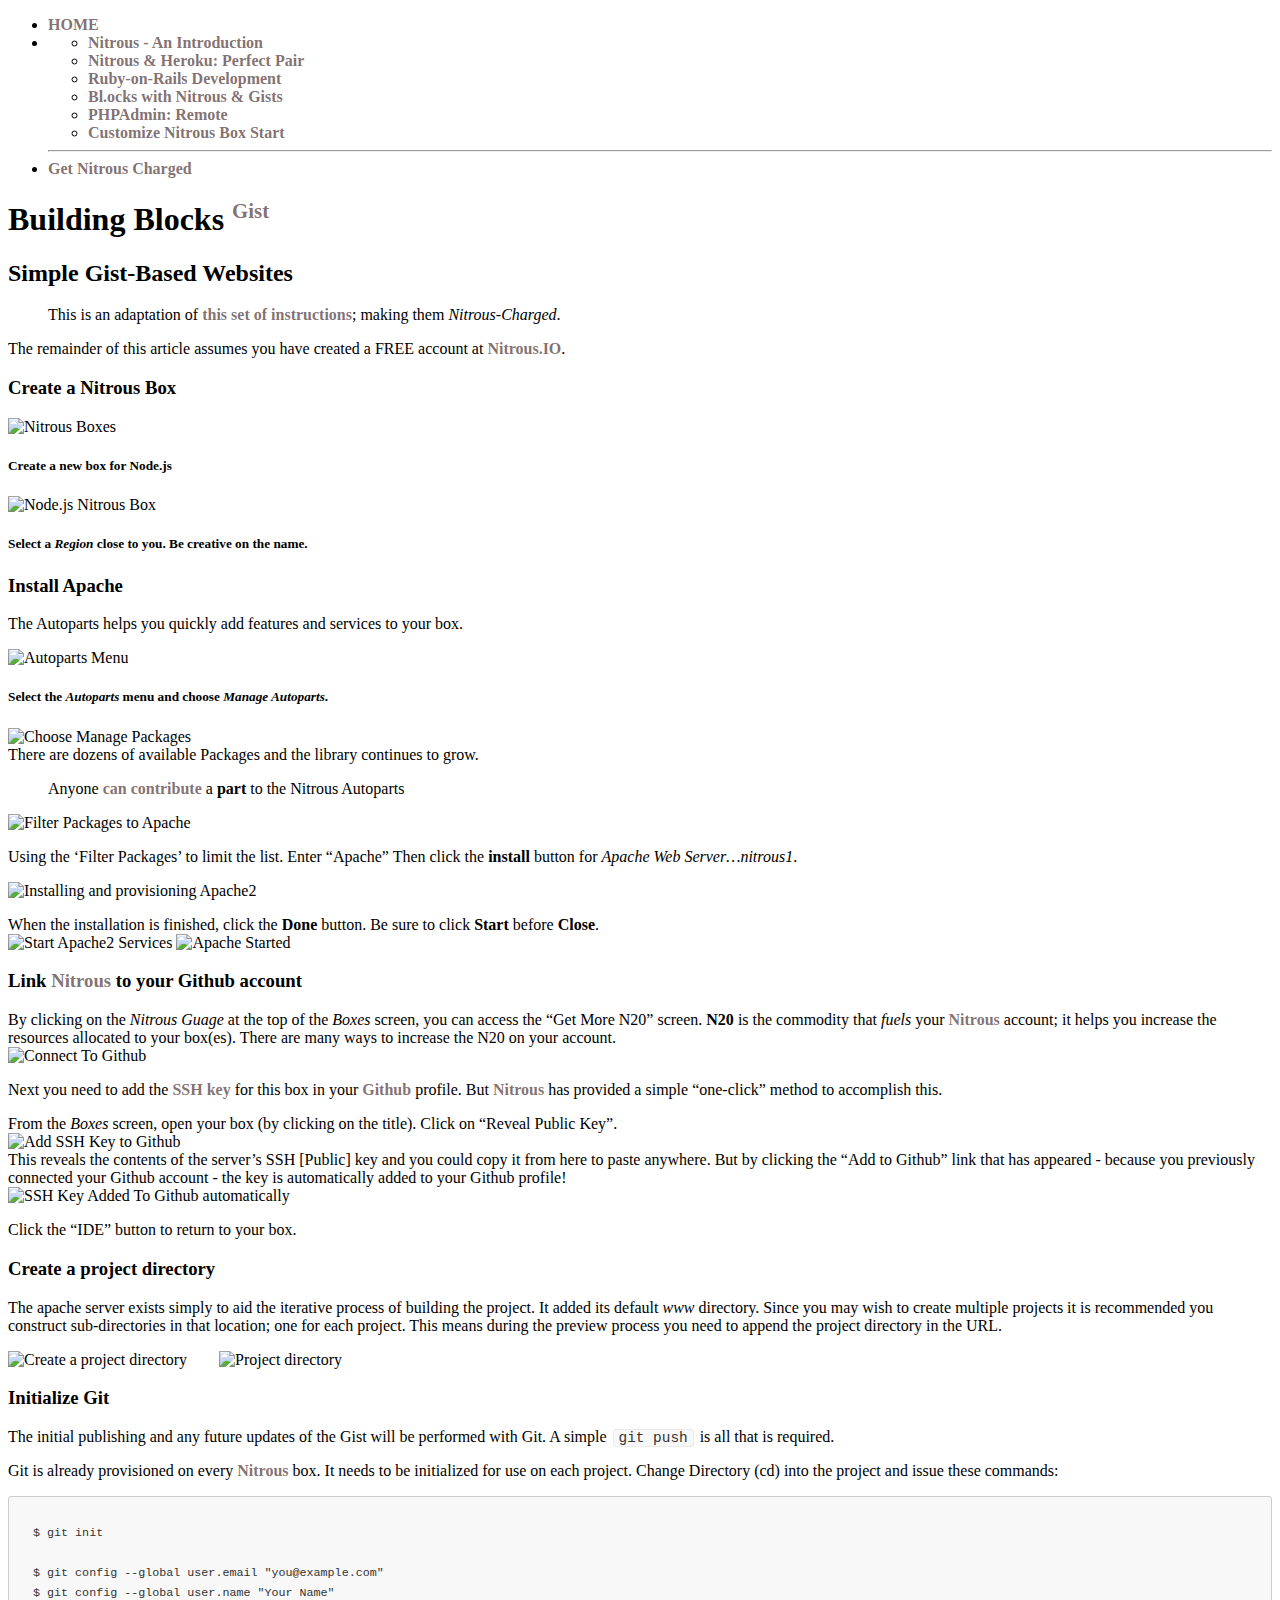
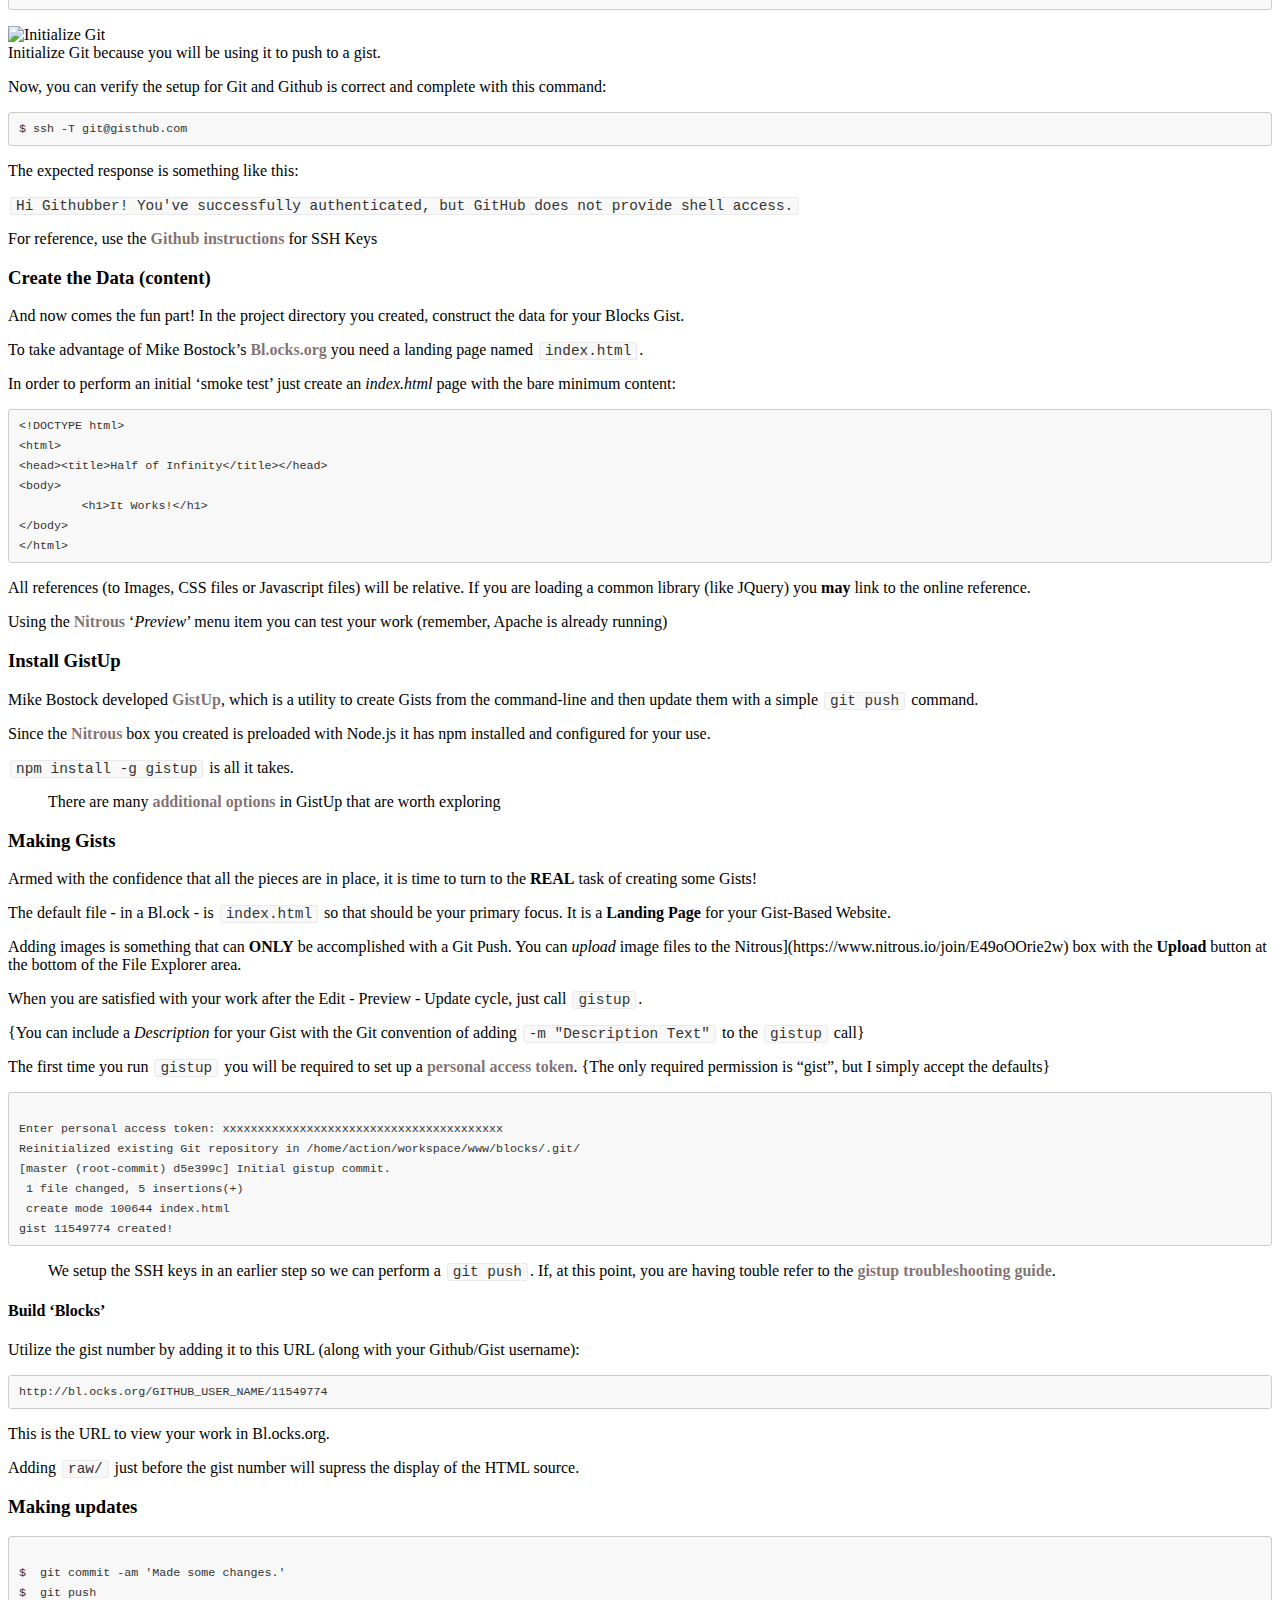
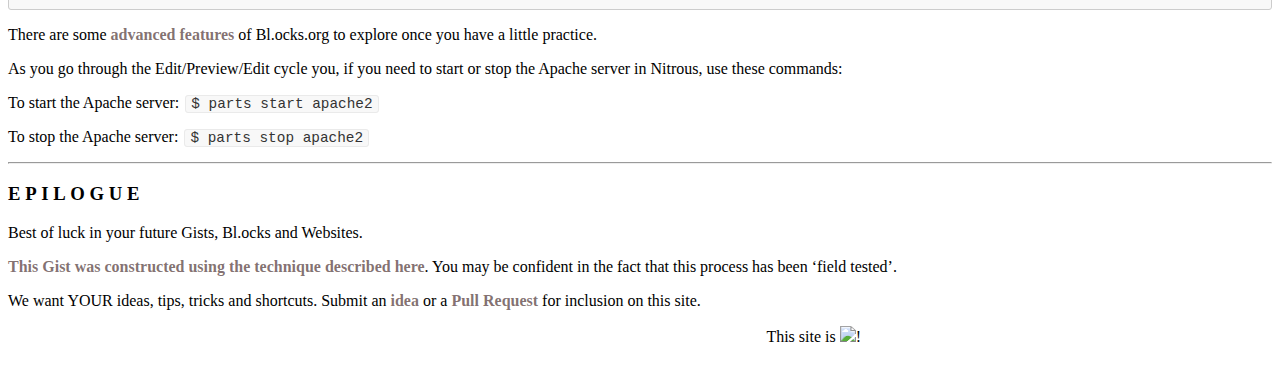
==== blocks.html @ b2d706c2 "Initial iteration of Nitrous.tips" ====
<!DOCTYPE html>
<html lang="en">
<head>
<meta charset="UTF-8" />
<title>Nitrous.Tips</title>
<!--[if lt IE 9]>
<script src="http://html5shiv.googlecode.com/svn/trunk/html5.js"></script>
<![endif]-->
<link rel="stylesheet" media="all" href="css/navstyles.css" />
<link rel="stylesheet" media="all" href="css/markdown.css" />
</head>
<body>
 
    <!-- menu -->
    <nav>
        <ul>
            <li><a href="index.html">HOME</a></li>
            <li><ul>
                <li><a href="http://www.youtube.com/embed/rWEKT1Kz1a4?autoplay=1" target="nitrous">Nitrous - An Introduction</a></li>
                <li><a href="http://www.sitepoint.com/nitrous-io-heroku-perfect-pair/" target="nitrous">Nitrous &amp; Heroku: Perfect Pair</a></li>
                <li><a href="http://www.sitepoint.com/nitrous-io-rails-development-cloud/" target="nitrous">Ruby-on-Rails Development</a></li>
               <li><a class="current_nav" href="blocks.html" target="nitrous">Bl.ocks with Nitrous &amp; Gists</a></li>
                <li><a href="phpmyadmin.html">PHPAdmin: Remote</a></li>
                <li><a href="http://blog.nitrous.io/2014/05/05/customizing-box-start.html" title="The Nitrous Blog explains how to customize the way your Nitrous Box starts" target="_blank">Customize Nitrous Box Start</a></li>
            </ul></li>
            <hr />
            <li><a class="starred" href="https://www.nitrous.io/join/E49oOOrie2w?utm_source=nitrous.io&utm_medium=copypaste&utm_campaign=referral" target="_blank">Get Nitrous Charged</a></li>
        </ul>
    </nav>
 
    <!-- blocks -->
    <article>
 
<h1>Building Blocks&nbsp;<sup><a href="http://bl.ocks.org/ParkinT/81ab793512eebf19f24a" target="nitrous" title="This is derived from a Github Gist">Gist</a></sup></h1>
<h2>Simple Gist-Based Websites</h2>
<blockquote>
<p>This is an adaptation of <a href="http://bost.ocks.org/mike/block/">this set of instructions</a>; making them <em>Nitrous-Charged</em>.</p>
</blockquote>
<p>The remainder of this article assumes you have created a FREE account at <a href="https://www.nitrous.io/join/E49oOOrie2w">Nitrous.IO</a>.</p>
<h3>Create a Nitrous Box</h3>
<p><img src="https://gist.githubusercontent.com/ParkinT/81ab793512eebf19f24a/raw/b4668c63d1017608e76f67a4c9868f3eca652664/Boxes_none.png" alt="Nitrous Boxes" /></p>
<h5>Create a new box for Node.js</h5>
<p><img src="https://gist.github.com/ParkinT/81ab793512eebf19f24a/raw/3695a8d487bf0edfe4f3503054be1e0c3d9ed39d/Boxes_new_Nodejs.png" alt="Node.js Nitrous Box" /></p>
<h5>Select a <em>Region</em> close to you. Be creative on the name.</h5>
<h3>Install Apache</h3>
<p>The Autoparts helps you quickly add features and services to your box.</p>
<p><img src="https://gist.github.com/ParkinT/81ab793512eebf19f24a/raw/79a32c9b3dfd92e4319c760a57ce32f41b5a0512/Autoparts_Menu.png" alt="Autoparts Menu" /></p>
<h5>Select the <em>Autoparts</em> menu and choose <em>Manage Autoparts</em>.</h5>
<p><img src="https://gist.github.com/ParkinT/81ab793512eebf19f24a/raw/28bec05c80e33f438da8afb190e19fa2508fbb28/Autoparts_Packages.png" alt="Choose Manage Packages" /><br />There are dozens of available Packages and the library continues to grow.</p>
<blockquote>
<p>Anyone <a href="https://github.com/nitrous-io/autoparts/blob/master/docs/contributing.md">can contribute</a> a <strong>part</strong> to the Nitrous Autoparts </p>
</blockquote>
<p><img src="https://gist.github.com/ParkinT/81ab793512eebf19f24a/raw/c416e7b03662a94dae69447154b59e2c81554f2e/Autoparts_apache.png" alt="Filter Packages to Apache" /></p>
<p>Using the &#8216;Filter Packages&#8217; to limit the list. Enter &#8220;Apache&#8221;
Then click the <strong>install</strong> button for <em>Apache Web Server&#8230;nitrous1</em>.</p>
<p><img src="https://gist.github.com/ParkinT/81ab793512eebf19f24a/raw/71191794734fbd7b52b1e6288d910607f4d6f77b/Autoparts_apache_install_completed.png" alt="Installing and provisioning Apache2" /></p>
<p>When the installation is finished, click the <strong>Done</strong> button.  Be sure to click <strong>Start</strong> before <strong>Close</strong>.<br />
<img src="https://gist.github.com/ParkinT/81ab793512eebf19f24a/raw/faedba4827ebf197e9ff59b87d38938215602177/Autoparts_apache_START.png" alt="Start Apache2 Services" />
<img src="https://gist.github.com/ParkinT/81ab793512eebf19f24a/raw/4e10b1d2d663b7d1a776d3f4dfeff4fc95054f1c/Autoparts_apache_started.png" alt="Apache Started" /></p>
<h3>Link <a href="https://www.nitrous.io/join/E49oOOrie2w">Nitrous</a> to your Github account</h3>
<p>By clicking on the <em>Nitrous Guage</em> at the top of the <em>Boxes</em> screen, you can access the &#8220;Get More N20&#8221; screen. <strong>N20</strong> is the commodity that <em>fuels</em> your <a href="https://www.nitrous.io/join/E49oOOrie2w">Nitrous</a> account; it helps you increase the resources allocated to your box(es). There are many ways to increase the N20 on your account.<br />
<img src="https://gist.githubusercontent.com/ParkinT/81ab793512eebf19f24a/raw/nitrous_connectToGithub.png" alt="Connect To Github" /></p>
<p>Next you need to add the <a href="https://help.github.com/articles/generating-ssh-keys">SSH key</a> for this box in your <a href="http://github.com">Github</a> profile. But <a href="https://www.nitrous.io/join/E49oOOrie2w">Nitrous</a> has provided a simple &#8220;one-click&#8221; method to accomplish this.</p>
<p>From the <em>Boxes</em> screen, open your box (by clicking on the title). Click on &#8220;Reveal Public Key&#8221;.<br />
<img src="https://gist.github.com/ParkinT/81ab793512eebf19f24a/raw/15da49a8f140481026969daf6ae42739fd2b525f/Boxes_addSSHkey.png" alt="Add SSH Key to Github" /><br />
This reveals the contents of the server&#8217;s SSH [Public] key and you could copy it from here to paste anywhere. But by clicking the &#8220;Add to Github&#8221; link that has appeared - because you previously connected your Github account - the key is automatically added to your Github profile!<br />
<img src="https://gist.github.com/ParkinT/81ab793512eebf19f24a/raw/3a4205253cd674ff2879b5ccce1c5da639f084e7/Boxes_addedToGithub.png" alt="SSH Key Added To Github automatically" /></p>
<p>Click the &#8220;IDE&#8221; button to return to your box.</p>
<h3>Create a project directory</h3>
<p>The apache server exists simply to aid the iterative process of building the project. It added its default <em>www</em> directory. Since you may wish to create multiple projects it is recommended you construct sub-directories in that location; one for each project. This means during the preview process you need to append the project directory in the URL.</p>
<p><img src="https://gist.githubusercontent.com/ParkinT/81ab793512eebf19f24a/raw/www_new_folder.png" alt="Create a project directory" />&nbsp;&nbsp;&nbsp;&nbsp;&nbsp;&nbsp;&nbsp;&nbsp;<img src="www_blocks.png" alt="Project directory" /></p>
<h3>Initialize Git</h3>
<p>The initial publishing and any future updates of the Gist will be performed with Git. A simple <code>git push</code> is all that is required.</p>
<p>Git is already provisioned on every <a href="https://www.nitrous.io/join/E49oOOrie2w">Nitrous</a> box. It needs to be initialized for use on each project.
Change Directory (cd) into the project and issue these commands:</p>
<pre><code class="bash">
  $ git init
                                                                                                       
  $ git config --global user.email &quot;you@example.com&quot;                                                      
  $ git config --global user.name &quot;Your Name&quot;</code></pre>
<p><img src="https://gist.github.com/ParkinT/81ab793512eebf19f24a/raw/a25d3575aaa4ce0b9a6075f63539b823904263d3/git_init_steps.png" alt="Initialize Git" /><br />Initialize Git because you will be using it to push to a gist.</p>
<p>Now, you can verify the setup for Git and Github is correct and complete with this command:</p>
<pre><code class="bash">$ ssh -T git@gisthub.com</code></pre>
<p>The expected response is something like this:</p>
<p><code>Hi Githubber! You've successfully authenticated, but GitHub does not provide shell access.</code></p>
<p>For reference, use the <a href="https://help.github.com/articles/generating-ssh-keys">Github instructions</a> for SSH Keys</p>
<h3>Create the Data (content)</h3>
<p>And now comes the fun part! In the project directory you created, construct the data for your Blocks Gist.</p>
<p>To take advantage of Mike Bostock&#8217;s <a href="http://http://bl.ocks.org/">Bl.ocks.org</a> you need a landing page named <code>index.html</code>.</p>
<p>In order to perform an initial &#8216;smoke test&#8217; just create an <em>index.html</em> page with the bare minimum content:</p>
<pre><code class="html">&lt;!DOCTYPE html&gt;
&lt;html&gt;
&lt;head&gt;&lt;title&gt;Half of Infinity&lt;/title&gt;&lt;/head&gt;
&lt;body&gt;
	&lt;h1&gt;It Works!&lt;/h1&gt;
&lt;/body&gt;
&lt;/html&gt;</code></pre>
<p>All references (to Images, CSS files or Javascript files) will be relative. If you are loading a common library (like JQuery) you <strong>may</strong> link to the online reference.</p>
<p>Using the <a href="https://www.nitrous.io/join/E49oOOrie2w">Nitrous</a> &#8216;<em>Preview</em>&#8217; menu item you can test your work (remember, Apache is already running)</p>
<h3>Install GistUp</h3>
<p>Mike Bostock developed <a href="https://github.com/mbostock/gistup">GistUp</a>, which is a utility to create Gists from the command-line and then update them with a simple <code>git push</code> command.</p>
<p>Since the <a href="https://www.nitrous.io/join/E49oOOrie2w">Nitrous</a> box you created is preloaded with Node.js it has npm installed and configured for your use.</p>
<p><code>npm install -g gistup</code> is all it takes.</p>
<blockquote>
<p>There are many <a href="https://github.com/mbostock/gistup#usage">additional options</a> in GistUp that are worth exploring</p>
</blockquote>
<h3>Making Gists</h3>
<p>Armed with the confidence that all the pieces are in place, it is time to turn to the <strong>REAL</strong> task of creating some Gists!</p>
<p>The default file - in a Bl.ock - is <code>index.html</code> so that should be your primary focus. It is a <strong>Landing Page</strong> for your Gist-Based Website.</p>
<p>Adding images is something that can <strong>ONLY</strong> be accomplished with a Git Push. You can <em>upload</em> image files to the Nitrous](https://www.nitrous.io/join/E49oOOrie2w) box with the <strong>Upload</strong> button at the bottom of the File Explorer area.</p>
<p>When you are satisfied with your work after the Edit - Preview - Update cycle, just call <code>gistup</code>.</p>
<p>{You can include a <em>Description</em> for your Gist with the Git convention of adding <code>-m &quot;Description Text&quot;</code> to the <code>gistup</code> call}</p>
<p>The first time you run <code>gistup</code> you will be required to set up a <a href="https://github.com/settings/applications">personal access token</a>. {The only required permission is &#8220;gist&#8221;, but I simply accept the defaults}</p>
<pre><code class="bash">
Enter personal access token: xxxxxxxxxxxxxxxxxxxxxxxxxxxxxxxxxxxxxxxx
Reinitialized existing Git repository in /home/action/workspace/www/blocks/.git/
[master (root-commit) d5e399c] Initial gistup commit.                                                              
 1 file changed, 5 insertions(+)                                                              
 create mode 100644 index.html                                                              
gist 11549774 created!</code></pre>
<blockquote>
<p>We setup the SSH keys in an earlier step so we can perform a <code>git push</code>. If, at this point, you are having touble refer to the <a href="https://github.com/mbostock/gistup#troubleshooting">gistup troubleshooting guide</a>.</p>
</blockquote>
<h4>Build &#8216;Blocks&#8217;</h4>
<p>Utilize the gist number by adding it to this URL (along with your Github/Gist username):</p>
<pre><code>http://bl.ocks.org/GITHUB_USER_NAME/11549774</code></pre>
<p>This is the URL to view your work in Bl.ocks.org.</p>
<p>Adding <code>raw/</code> just before the gist number will supress the display of the HTML source.</p>
<h3>Making updates</h3>
<pre><code class="bash">
$  git commit -am &apos;Made some changes.&apos;
$  git push
</code></pre>
<p>There are some <a href="http://bost.ocks.org/mike/block/#advanced">advanced features</a> of Bl.ocks.org to explore once you have a little practice.</p>
<p>As you go through the Edit/Preview/Edit cycle you, if you need to start or stop the Apache server in Nitrous, use these commands:</p>
<p>To start the Apache server:
<code>$ parts start apache2</code></p>
<p>To stop the Apache server:
<code>$ parts stop apache2</code></p>
<hr />
<h3>E&nbsp;P&nbsp;I&nbsp;L&nbsp;O&nbsp;G&nbsp;U&nbsp;E</h3>
<p>Best of luck in your future Gists, Bl.ocks and Websites.</p>
<p><a href="http://bl.ocks.org/ParkinT/raw/81ab793512eebf19f24a/" target="_blank" title="View this as a Bl.ock">This Gist was constructed using the technique described here</a>. You may be confident in the fact that this process has been &#8216;field tested&#8217;.</p>
  <footer>
    <p>We want YOUR ideas, tips, tricks and shortcuts.  Submit an <a href="https://github.com/ParkinT/nitrous.tips/issues/new" target="github">idea</a> or a <a href="https://github.com/ParkinT/nitrous.tips/fork" target="github">Pull Request</a> for inclusion on this site.<p style="padding-left: 60%;">This site is <a href="https://www.nitrous.io/hack_button?source=embed&runtime=rails&repo=ParkinT%2Fnitrous.tips.git" target="_blank"><img src="https://gist.githubusercontent.com/ParkinT/22e59e6b450d4694431a/raw/d2bde10f78da6fd5b438f0cb726b09f527d48bbf/NitrousCharged.png" /></a>!</p>
</footer>
   </article>
 
</body>
</html>
---- css/markdown.css ----
sup
{
	font-size: 65%;
}

a
{
	text-decoration: none;
}

a, a:visited, a:link
{
	color: rgba(60, 30, 30, 0.65);
	font-weight: bolder;
}

a:hover, a:active
{
	color: red;
}

.code_block
{
	background-color: white !important;
	padding: 0 1em !important;
	font-family: Consolas, Monaco, 'Andale Mono', monospace !important;
	line-height: 24px !important;
	white-space: pre !important;
	border-left: 2px solid green;
}

/* from Github style */
code, tt {
    margin: 0 2px;
    padding: 0 5px;
    white-space: nowrap;
    border: 1px solid #eaeaea;
    background-color: #f8f8f8;
    border-radius: 3px;
    font-family: Consolas, 'Liberation Mono', Courier, monospace;
    font-size: 90%;
    color: #333
}

pre>code {
    margin: 0;
    padding: 0;
    white-space: pre;
    border: 0;
    background: transparent
}

.highlight pre {
    background-color: #f8f8f8;
    border: 1px solid #ccc;
    font-size: 13px;
    line-height: 19px;
    overflow: auto;
    padding: 6px 10px;
    border-radius: 3px
}

pre {
    background-color: #f8f8f8;
    border: 1px solid #ccc;
    font-size: 13px;
    line-height: 19px;
    overflow: auto;
    padding: 6px 10px;
    border-radius: 3px
}

pre code, pre tt {
    background-color: transparent;
    border: 0
}
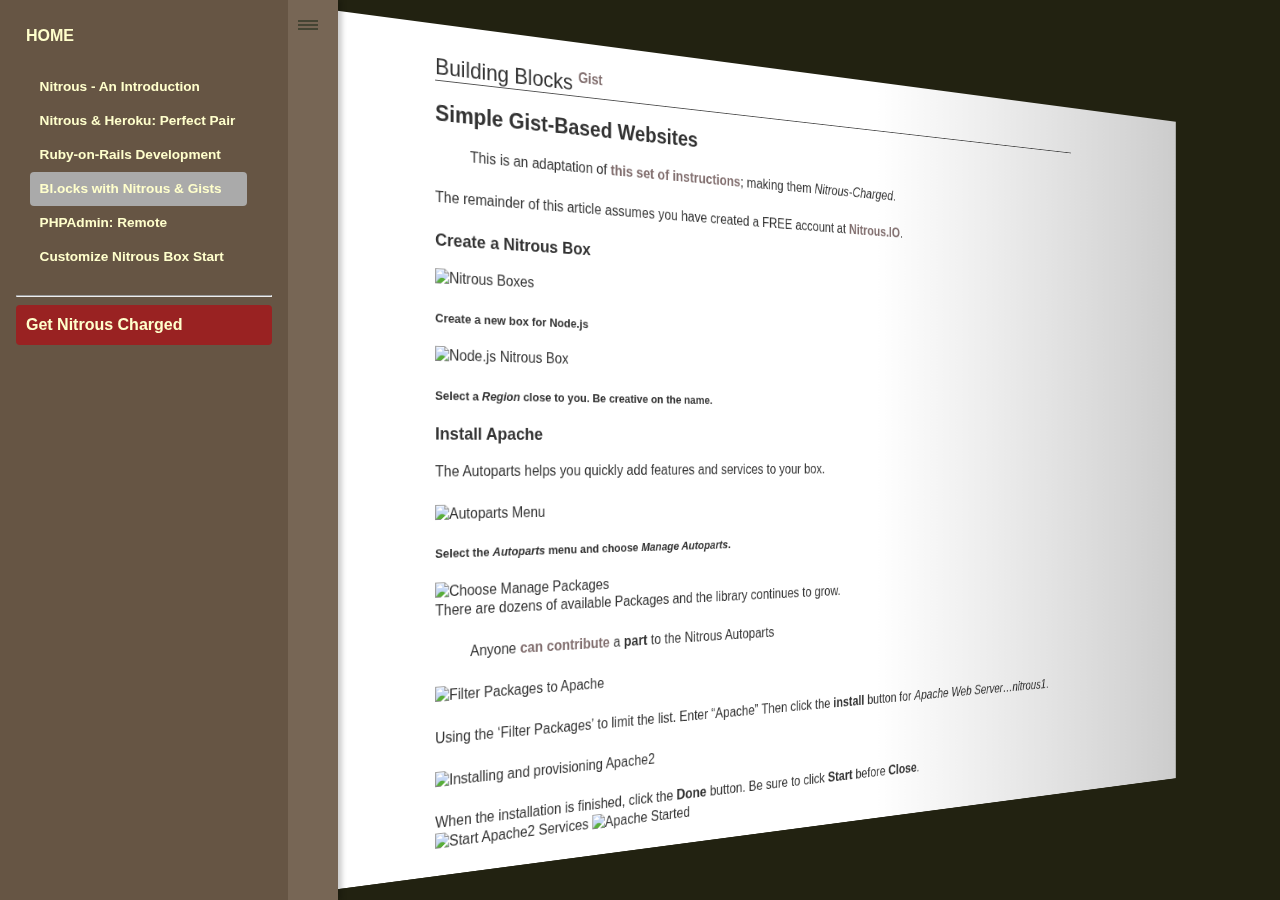
==== commit ae26477e: "Moved ALL articles to 'local link'. Eliminated the calls to external pages by embedding the external" ====
--- a/blocks.html
+++ b/blocks.html
@@ -6,8 +6,8 @@
 <!--[if lt IE 9]>
 <script src="http://html5shiv.googlecode.com/svn/trunk/html5.js"></script>
 <![endif]-->
-<link rel="stylesheet" media="all" href="css/navstyles.css" />
-<link rel="stylesheet" media="all" href="css/markdown.css" />
+<link rel="stylesheet" media="all" href="navstyles.css" />
+<link rel="stylesheet" media="all" href="markdown.css" />
 </head>
 <body>
  
@@ -16,7 +16,7 @@
         <ul>
             <li><a href="index.html">HOME</a></li>
             <li><ul>
-                <li><a href="http://www.youtube.com/embed/rWEKT1Kz1a4?autoplay=1" target="nitrous">Nitrous - An Introduction</a></li>
+                <li><a href="intro.html" target="nitrous">Nitrous - An Introduction</a></li>
                 <li><a href="http://www.sitepoint.com/nitrous-io-heroku-perfect-pair/" target="nitrous">Nitrous &amp; Heroku: Perfect Pair</a></li>
                 <li><a href="http://www.sitepoint.com/nitrous-io-rails-development-cloud/" target="nitrous">Ruby-on-Rails Development</a></li>
                <li><a class="current_nav" href="blocks.html" target="nitrous">Bl.ocks with Nitrous &amp; Gists</a></li>
--- a/navstyles.css
+++ b/navstyles.css
@@ -0,0 +1,198 @@
+/* Revealing 3D Menu CSS */
+body
+{
+	font-family: sans-serif;
+	font-size: 100%;
+	padding: 0;
+	margin: 0;
+	color: #333;
+	background-color: #221;
+}
+
+/* main page */
+article
+{
+	position: fixed;
+	width: 70%;
+	left: 0;
+	top: 0;
+	right: 0;
+	bottom: 0;
+	padding: 30px 15%;
+	background-color: #fff;
+	overflow: auto;
+	z-index: 0;
+	-webkit-transform-origin: 0 50%;
+	-moz-transform-origin: 0 50%;
+	-ms-transform-origin: 0 50%;
+	-o-transform-origin: 0 50%;
+	transform-origin: 0 50%;
+}
+
+
+article:after
+{
+	position: absolute;
+	content: ' ';
+	left: 100%;
+	top: 0;
+	right: 0;
+	bottom: 0;
+	background-image: -webkit-linear-gradient(right, rgba(0,0,0,0.2) 0%, transparent 100%);
+	background-image: -moz-linear-gradient(right, rgba(0,0,0,0.2) 0%, transparent 100%);
+	background-image: -ms-linear-gradient(right, rgba(0,0,0,0.2) 0%, transparent 100%);
+	background-image: -o-linear-gradient(right, rgba(0,0,0,0.2) 0%, transparent 100%);
+	background-image: linear-gradient(right, rgba(0,0,0,0.2) 0%, transparent 100%);
+	pointer-events: none;
+}
+
+/* navigation */
+nav
+{
+	position: fixed;
+	left: -18em;
+	top: 0;
+	bottom: 0;
+	background-color: #654;
+	border-right: 50px solid #765;
+	box-shadow: 4px 0 5px rgba(0,0,0,0.2);
+	z-index: 1;
+	cursor: pointer;
+}
+
+nav:after {
+  content: '';
+  position: absolute;
+  right: -30px;
+  top: 1.25em;
+  width: 1.25em;
+  height: 0.15em;
+  background: #443;
+  box-shadow: 
+    0 0.25em 0 0 #443,
+    0 0.5em 0 0 #443;
+}
+
+nav ul
+{
+	width: 16em;
+	list-style-type: none;
+	margin: 0;
+	padding: 1em;
+}
+
+nav ul ul
+{
+	font-size: 85%;
+}
+
+nav a:link, nav a:visited
+{
+	display: block;
+	width: 100%;
+	font-weight: bold;
+	line-height: 2.5em;
+	text-indent: 10px;
+	text-decoration: none;
+	color: #ffc;
+	border-radius: 4px;
+	outline: 0 none;
+}
+
+nav a:hover, nav a:focus
+{
+	color: #fff;
+	background-color: #543;
+	text-shadow: 0 0 4px #fff;
+	box-shadow: inset 0 2px 2px rgba(0,0,0,0.2);
+}
+
+li > a > span /* external link, represented by a <span>&gt;</span> before the closing </a>
+{
+	padding: 0;
+	margin: 0 0 0 1em;
+	color: #654;
+}
+
+/* hovering */
+article, article:after, nav, nav *
+{
+	-webkit-transition: all 600ms ease;
+	-moz-transition: all 600ms ease;
+	-ms-transition: all 600ms ease;
+	-o-transition: all 600ms ease;
+	transition: all 600ms ease;
+}
+
+nav:hover
+{
+	left: 0;
+}
+
+nav:hover ~ article
+{
+	-webkit-transform: translateX(16em) perspective(600px) rotateY(10deg);
+	-moz-transform: translateX(16em) perspective(600px) rotateY(10deg);
+	-ms-transform: translateX(16em) perspective(600px) rotateY(10deg);
+	-o-transform: translateX(16em) perspective(600px) rotateY(10deg);
+	transform: translateX(16em) perspective(600px) rotateY(10deg);
+}
+
+nav:hover ~ article:after
+{
+	left: 60%;
+}
+
+a.current_nav, a.current_nav:hover
+{
+	background-color: #aaa;
+	color: #543;
+}
+
+a.starred, a.starred:hover
+{
+	background-color: #922;
+	color: #433;
+}
+
+/* typography */
+footer
+{
+	margin-top: 2em;
+	border-top: 1px dotted #999;
+}
+
+h1
+{
+	font-size: 1.5em;
+	font-weight: normal;
+	margin: 0 0 0.2em 0;
+	border-bottom: 1px solid #555;
+}
+
+p
+{
+	line-height: 1.3em;
+	margin: 0 0 1.5em 0;
+}
+
+#video
+{
+	width: 100%;
+	height: 100%;
+	border: 0;
+}
+
+#video_link
+{
+	border: 1px #999 solid;
+	font-size: 130%;
+	background-color: #888;
+}
+
+#video_link input[type="text"]
+{
+	 width: 90%	; margin-left: 5%;font-size: 130%;
+	 background-color: inherit;
+	 border: 0;
+}
--- a/markdown.css
+++ b/markdown.css
@@ -0,0 +1,77 @@
+
+sup
+{
+	font-size: 65%;
+}
+
+a
+{
+	text-decoration: none;
+}
+
+a, a:visited, a:link
+{
+	color: rgba(60, 30, 30, 0.65);
+	font-weight: bolder;
+}
+
+a:hover, a:active
+{
+	color: red;
+}
+
+.code_block
+{
+	background-color: white !important;
+	padding: 0 1em !important;
+	font-family: Consolas, Monaco, 'Andale Mono', monospace !important;
+	line-height: 24px !important;
+	white-space: pre !important;
+	border-left: 2px solid green;
+}
+
+/* from Github style */
+code, tt {
+    margin: 0 2px;
+    padding: 0 5px;
+    white-space: nowrap;
+    border: 1px solid #eaeaea;
+    background-color: #f8f8f8;
+    border-radius: 3px;
+    font-family: Consolas, 'Liberation Mono', Courier, monospace;
+    font-size: 90%;
+    color: #333
+}
+
+pre>code {
+    margin: 0;
+    padding: 0;
+    white-space: pre;
+    border: 0;
+    background: transparent
+}
+
+.highlight pre {
+    background-color: #f8f8f8;
+    border: 1px solid #ccc;
+    font-size: 13px;
+    line-height: 19px;
+    overflow: auto;
+    padding: 6px 10px;
+    border-radius: 3px
+}
+
+pre {
+    background-color: #f8f8f8;
+    border: 1px solid #ccc;
+    font-size: 13px;
+    line-height: 19px;
+    overflow: auto;
+    padding: 6px 10px;
+    border-radius: 3px
+}
+
+pre code, pre tt {
+    background-color: transparent;
+    border: 0
+}
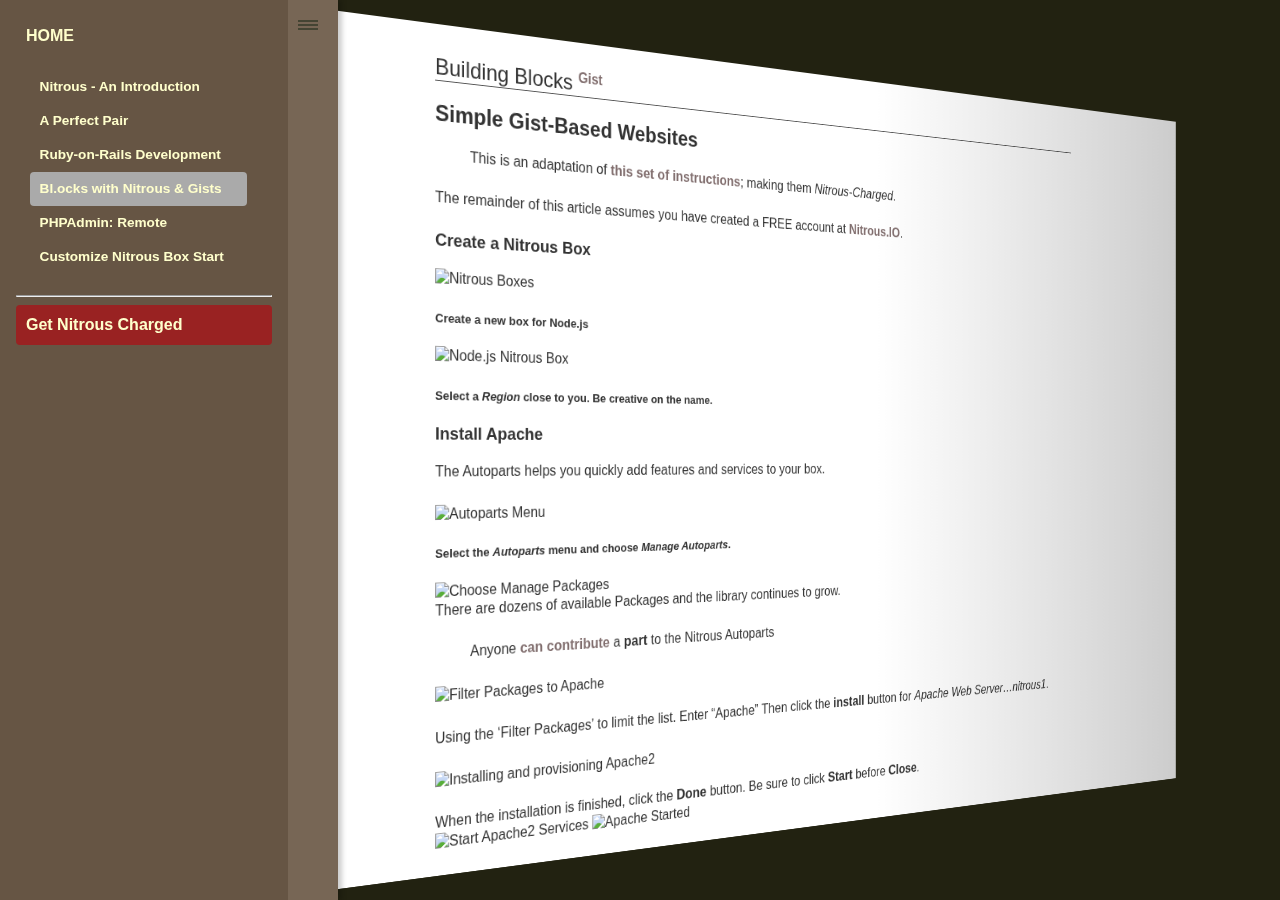
==== commit 83f48d0b: "Modified 'Nitorus & Heroku...' link title.  It was too long. I was able to use the great sed command" ====
--- a/blocks.html
+++ b/blocks.html
@@ -17,7 +17,7 @@
             <li><a href="index.html">HOME</a></li>
             <li><ul>
                 <li><a href="intro.html" target="nitrous">Nitrous - An Introduction</a></li>
-                <li><a href="http://www.sitepoint.com/nitrous-io-heroku-perfect-pair/" target="nitrous">Nitrous &amp; Heroku: Perfect Pair</a></li>
+                <li><a href="http://www.sitepoint.com/nitrous-io-heroku-perfect-pair/" target="nitrous">A Perfect Pair</a></li>
                 <li><a href="http://www.sitepoint.com/nitrous-io-rails-development-cloud/" target="nitrous">Ruby-on-Rails Development</a></li>
                <li><a class="current_nav" href="blocks.html" target="nitrous">Bl.ocks with Nitrous &amp; Gists</a></li>
                 <li><a href="phpmyadmin.html">PHPAdmin: Remote</a></li>
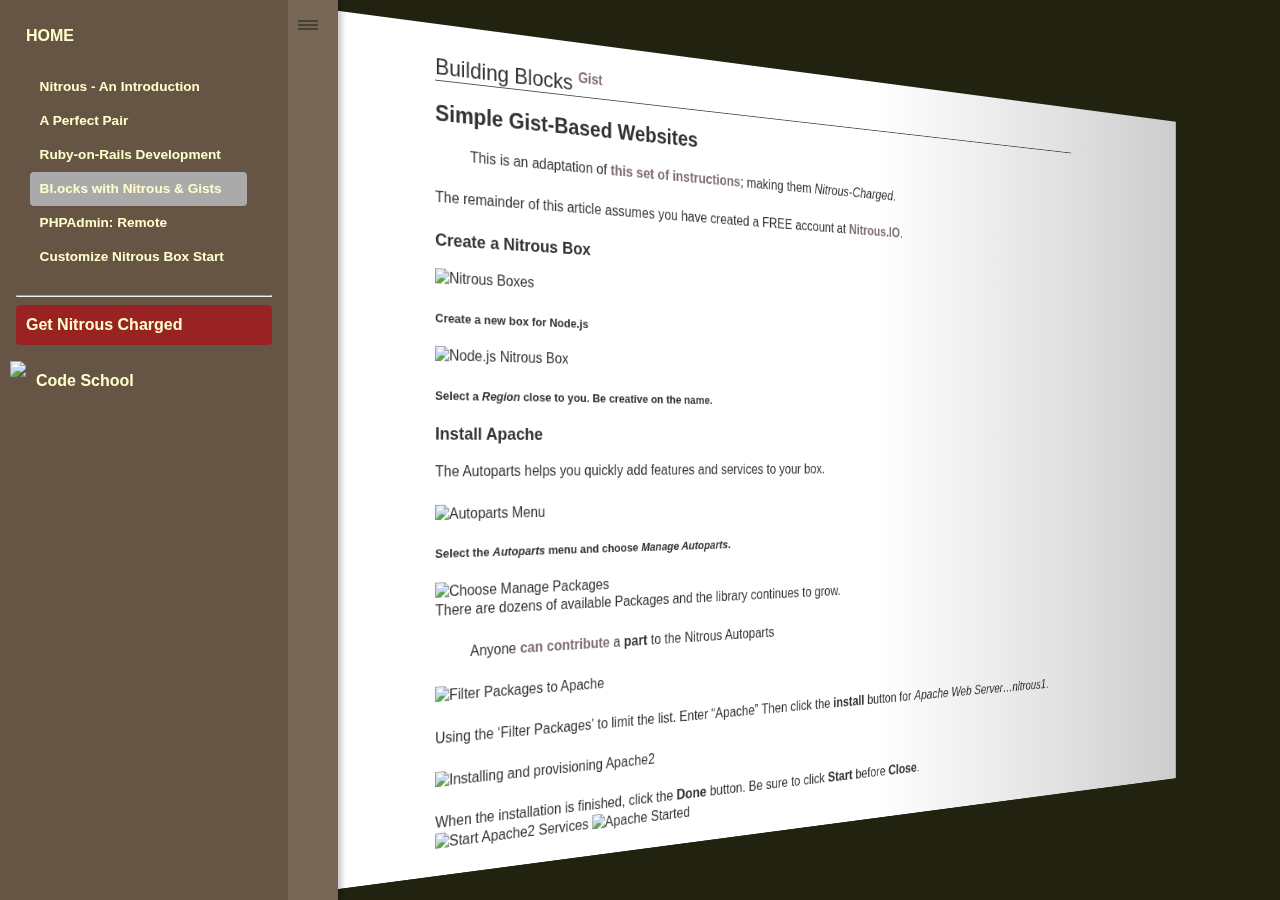
==== commit 7895dbba: "Added Code School banner." ====
--- a/blocks.html
+++ b/blocks.html
@@ -26,7 +26,9 @@
             <hr />
             <li><a class="starred" href="https://www.nitrous.io/join/E49oOOrie2w?utm_source=nitrous.io&utm_medium=copypaste&utm_campaign=referral" target="_blank">Get Nitrous Charged</a></li>
         </ul>
+      <a href="http://mbsy.co/6W9HQ" target="_blank" style="outline:none;border:none;"><img src="https://ambassador-api.s3.amazonaws.com/files/970_May_12_2014_20_04_48.gif" alt="Code School" border="0" /></a>
     </nav>
+  
  
     <!-- blocks -->
     <article>
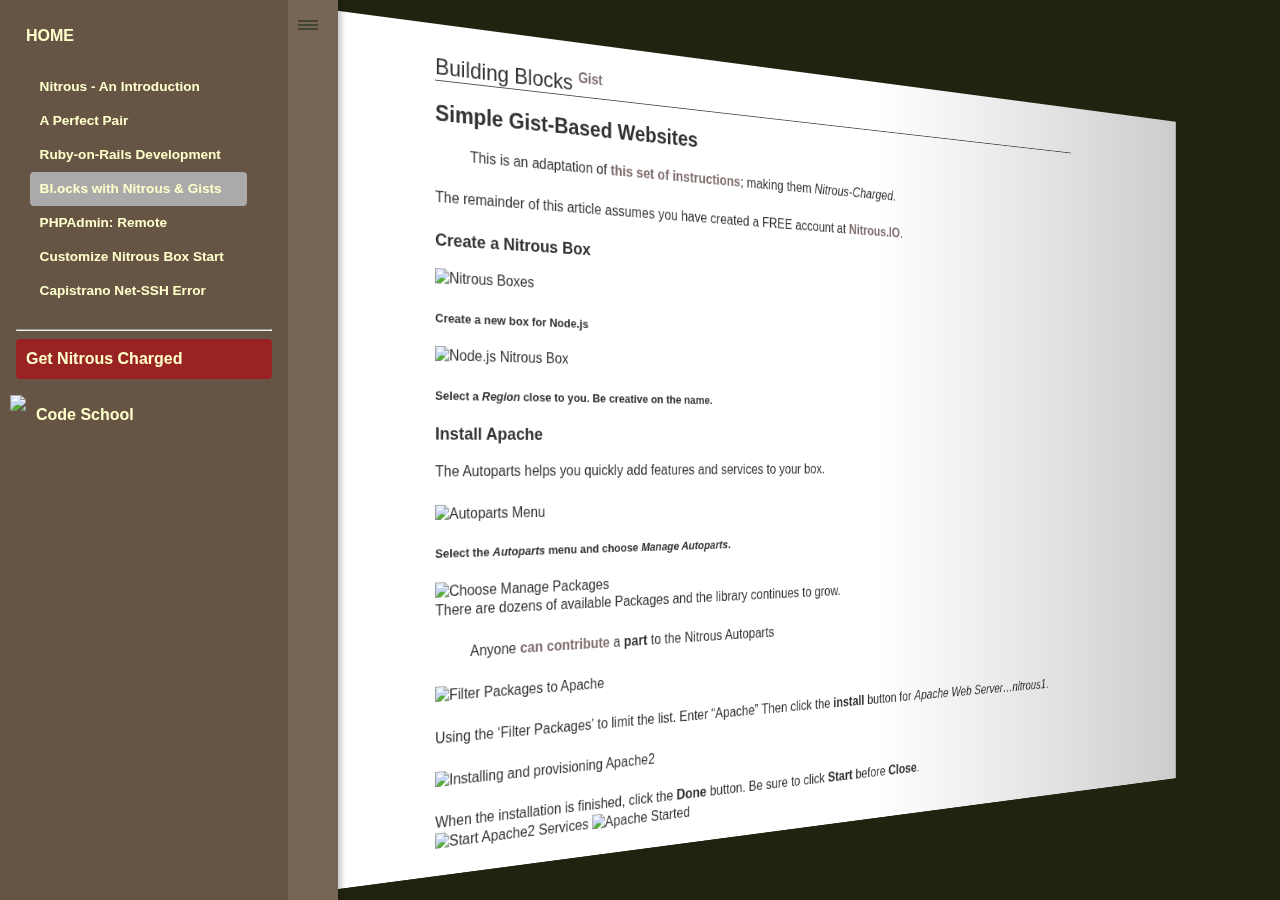
==== commit 7b080839: "Added Capistrano Net::SSH Error article. I had this trouble on my Nitrous box, found a solution, and" ====
--- a/blocks.html
+++ b/blocks.html
@@ -22,6 +22,7 @@
                <li><a class="current_nav" href="blocks.html" target="nitrous">Bl.ocks with Nitrous &amp; Gists</a></li>
                 <li><a href="phpmyadmin.html">PHPAdmin: Remote</a></li>
                 <li><a href="http://blog.nitrous.io/2014/05/05/customizing-box-start.html" title="The Nitrous Blog explains how to customize the way your Nitrous Box starts" target="_blank">Customize Nitrous Box Start</a></li>
+                <li><a href="net-ssh_error.html" target="nitrous">Capistrano Net-SSH Error</a></li>
             </ul></li>
             <hr />
             <li><a class="starred" href="https://www.nitrous.io/join/E49oOOrie2w?utm_source=nitrous.io&utm_medium=copypaste&utm_campaign=referral" target="_blank">Get Nitrous Charged</a></li>
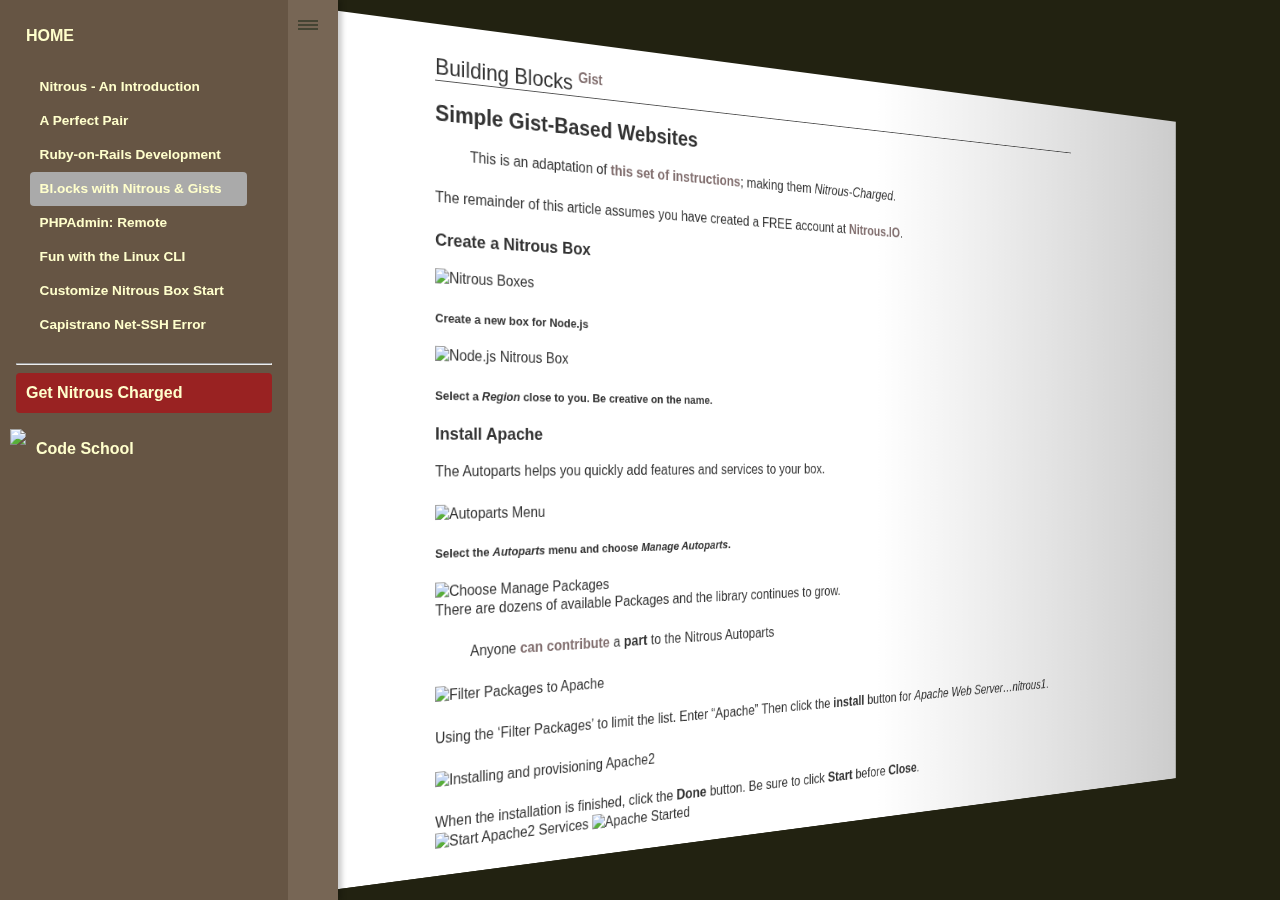
==== commit f192c423: "Added Command Line Fun page to the menu" ====
--- a/blocks.html
+++ b/blocks.html
@@ -21,6 +21,7 @@
                 <li><a href="http://www.sitepoint.com/nitrous-io-rails-development-cloud/" target="nitrous">Ruby-on-Rails Development</a></li>
                <li><a class="current_nav" href="blocks.html" target="nitrous">Bl.ocks with Nitrous &amp; Gists</a></li>
                 <li><a href="phpmyadmin.html">PHPAdmin: Remote</a></li>
+                <li><a href="cli_fun.html">Fun with the Linux CLI</a></li>
                 <li><a href="http://blog.nitrous.io/2014/05/05/customizing-box-start.html" title="The Nitrous Blog explains how to customize the way your Nitrous Box starts" target="_blank">Customize Nitrous Box Start</a></li>
                 <li><a href="net-ssh_error.html" target="nitrous">Capistrano Net-SSH Error</a></li>
             </ul></li>
@@ -150,4 +151,4 @@
    </article>
  
 </body>
-</html>+</html>
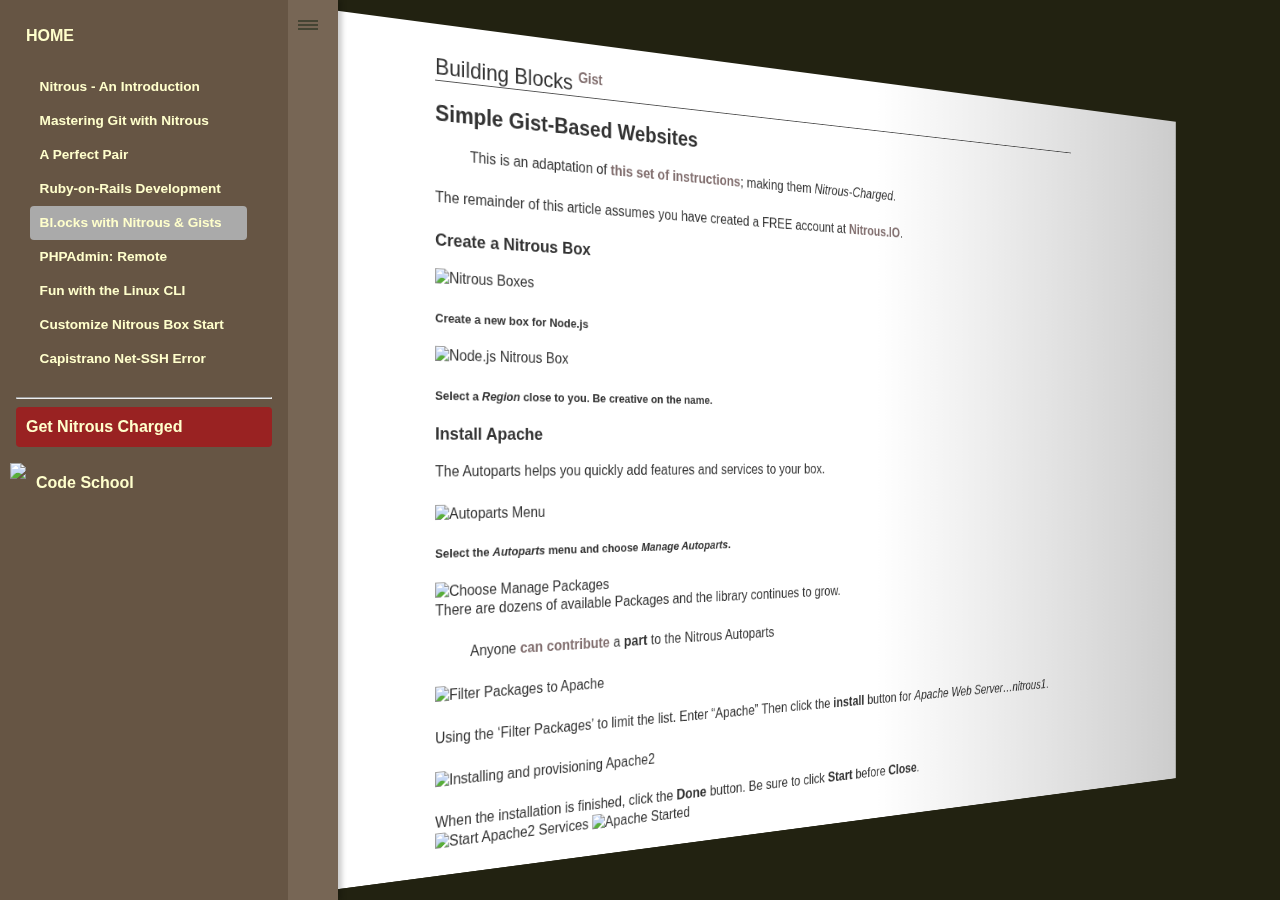
==== commit a9017c0e: "Added 'Mastering Git' overview and description" ====
--- a/blocks.html
+++ b/blocks.html
@@ -17,6 +17,7 @@
             <li><a href="index.html">HOME</a></li>
             <li><ul>
                 <li><a href="intro.html" target="nitrous">Nitrous - An Introduction</a></li>
+                <li><a href="mastering_git.html" target="nitrous">Mastering Git with Nitrous</a></li>
                 <li><a href="http://www.sitepoint.com/nitrous-io-heroku-perfect-pair/" target="nitrous">A Perfect Pair</a></li>
                 <li><a href="http://www.sitepoint.com/nitrous-io-rails-development-cloud/" target="nitrous">Ruby-on-Rails Development</a></li>
                <li><a class="current_nav" href="blocks.html" target="nitrous">Bl.ocks with Nitrous &amp; Gists</a></li>
